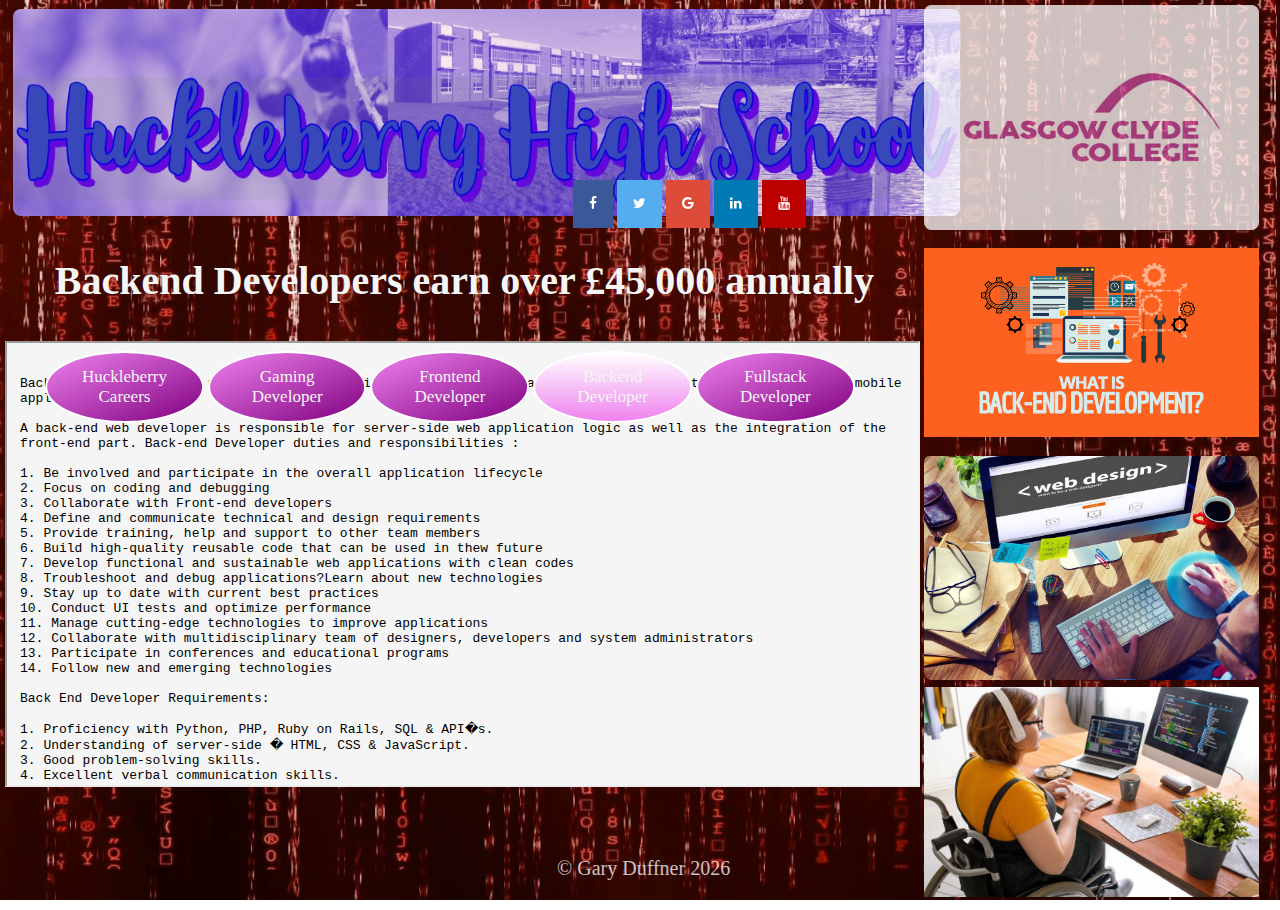
==== backend.html @ d1e03e95 "Add files via upload" ====
<!DOCTYPE html>
<html>	
	
	<head>
		<meta charset="UTF-8">
		<meta name="viewport" content="width=device-width, initial-scale=1.0">
		<meta name="author" content="Gary Duffner">
		<meta name="description" content="Huckleberry High Project">
		<link rel="stylesheet" href = "css/backend.css">
		<title>Home</title>		
	</head>
	
	<body>
       <div class="wrapper">
	    <!-- start of header block -->
			<header class="header">
			<img class ="banner" src = "images/banner.jpg" alt="Site Banner">
			
			</header>
		<!-- end of header -->	
		<!-- /////////////////////////////////////////////////////////////////////////////////////////////////////////// -->	
		<!-- start of navigation block -->	
		<nav class="nav">
			
			<ul>
				<li><a href="index.html">Huckleberry Careers</a></li>
				<li><a href="gamedev.html">Gaming Developer</a></li>
				<li><a href="frontend.html">Frontend Developer</a></li> 
				<li class ="active"><a href="backend.html">Backend Developer</a></li> 
				<li><a href="fullstack.html">Fullstack Developer</a></li> 
				
			</ul>
           				
		</nav>
		<!-- end of navigation --> 
		<!-- /////////////////////////////////////////////////////////////////////////////////////////////////////////// -->
		
		
		<!-- start of side1 block -->
		 <div class = "side1">
	    <a href = "https://www.glasgowclyde.ac.uk/" target = "_blank" id ="gcc.png">
		<img class ="side1" src = "images/gcc.jpg" width ="100%" height ="100%" alt="gcc logo">
		</a>
		 </div>
		<!-- end of side1 block -->
		<!-- /////////////////////////////////////////////////////////////////////////////////////////////////////////// -->
		<!-- start of side2 block -->
		 <div class = "side2">
	     
		 
		 </div>
		<!-- end of side2 block -->
		<!-- /////////////////////////////////////////////////////////////////////////////////////////////////////////// -->
	    <!-- start of side3 block -->
		<div class ="side3">
		<p></p><!-- with no content here grid shrinks and no pictures at side --> 
		</div>
		<!-- end of side3 block -->
		<!-- /////////////////////////////////////////////////////////////////////////////////////////////////////////// -->
		<!-- start of side4 block -->
		<div class ="side4">
		<!-- Load font awesome icons -->
        <link rel="stylesheet" href="https://cdnjs.cloudflare.com/ajax/libs/font-awesome/4.7.0/css/font-awesome.min.css">
        <link rel="stylesheet" href = "css/social.css">
        <!-- The social media icon bar -->
          <div class="icon-bar">
		  <center>
            <a href="#" class="facebook"><i class="fa fa-facebook"></i></a>
            <a href="#" class="twitter"><i class="fa fa-twitter"></i></a>
            <a href="#" class="google"><i class="fa fa-google"></i></a>
            <a href="#" class="linkedin"><i class="fa fa-linkedin"></i></a>
            <a href="#" class="youtube"><i class="fa fa-youtube"></i></a>
			</center>
          </div>
		</div>
		<!-- end of side4 block -->
		<!-- /////////////////////////////////////////////////////////////////////////////////////////////////////////// -->
		
		
		<!-- start of article block -->
		<div class ="article">
		
		<center><h1><b><span class="">Backend Developers earn over £45,000 annually</span></b></h1></center>
		
		<p><iframe class="iframe" src="text/backend.txt" ></iframe></p>
	
		
		
		
		</div>
		<!-- end of article block -->
		
		
		<!-- start of footer block -->
		<footer class="footer">
         <center><p>&copy; Gary Duffner  <script type="text/javascript">document.write( new Date().getFullYear() );</script></center>
	    </footer>
		<!-- end of footer block -->
		</div>
	</body> 		
	
</html>
---- css/backend.css ----
/* 
♬ ♭ ♮ ♩ ♪ ♫

"My bad habits lead to late nights endin' alone
Conversations with a stranger I barely know
Swearin' this'll be the last, but it probably won't
I got nothin' left to lose, or use, or do.........."
          
		  ©®™ ed sheeran ™®©
		  
♬ ♭ ♮ ♩ ♪ ♫
*/

body {
  width: 100vw;
  height: 100vh;
  margin: 0px;
  padding: 0px;
  overflow: hidden;
  font-family: tahoma;
  background-image: url("../images/background.jpg");
  background-size: cover;
  background-position: center;
  background-repeat: no-repeat;
}

.iframe {
  width: 98%;
  height: 48vh;
  background-color: whitesmoke;
  padding: 5px;
  color: red;
  margin: 10px auto 0 auto;
}

.wrapper {
  display: grid;
  grid-gap: 0px;
  grid-template-columns: (25vw, 50vw, 25vw);
  grid-template-rows: repeat(4, 25vh);
  min-height: 100vh;
  padding: 5px;
  width: 98%;
}
.banner {
  position: absolute;
  top: 1%;
  left: 1%;
  width: 74%;
  height: 23%;
  background-color: rgba(0, 0, 0, 0.5);
  border-radius: 8px;
}

.nav {
  float: none;
  position: absolute;
  top: 43vh;
  left: 40%;
  transform: translate(-40%, -50%);
  width: 99%;
}
.nav li {
  display: inline-block;
  text-align: center;
  border-radius: 50%;
  padding: 14px 16px;
  width: 10%;
  background-image: linear-gradient(to bottom right, violet, purple);
  color: white;
  border: solid 2px white;
}
.nav li a {
  font-size: 17px;
  text-decoration: none;
  color: whitesmoke;
}
.nav li:hover {
  background-image: linear-gradient(to top right, violet, blue);
}
.nav li.active {
  background-image: linear-gradient(to bottom, white, violet);
}

.side1 {
  border-radius: 8px;
  background-color: white;
  opacity: 75%;
  background-size: 100%;
  background-position: center;
  background-repeat: no-repeat;
  grid-column: 3 / 3;
  grid-row: 1 / 2;
  border: none;
}

.side2 {
  background-image: linear-gradient(to right, #674ea7, transparent);
  grid-column: 3 / 3;
  grid-row: 2 span 2;
  border: none;
  border-radius: 8px;
  background-image: url("../images/backend1.png");
  background-size: 100%;
  background-position: center;
  background-repeat: no-repeat;
}

.side3 {
  background-image: linear-gradient(to right, #674ea7, transparent);
  grid-column: 3 / 3;
  grid-row: 3 span 3;
  border: none;
  border-radius: 8px;
  background-image: url("../images/backend2.jpg");
  background-size: 100%;
  background-position: center;
  background-repeat: no-repeat;
}

.side4 {
  background-image: linear-gradient(to right, #674ea7, transparent);
  grid-column: 3 / 3;
  grid-row: 4 span 4;
  border: none;
  border-radius: 8px;

  background-image: url("../images/backend3.jpg");
  background-size: 100%;
  background-position: center;
  background-repeat: no-repeat;
}

.article {
  grid-column: 1 / 3;
  grid-row: 2 / span 4;
  border: none;
  border-radius: 8px;
  color: whitesmoke;
  font-size: 20px;
  padding: 5px, 5px, 5px, 5px;
}

.footer {
  position: absolute;
  bottom: 0;
  left: 10px;
  width: 99%;
  
  font-size: 20px;
  color: white;
  opacity: 75%;
}
---- css/social.css ----
/* 
♬ ♭ ♮ ♩ ♪ ♫

"My bad habits lead to late nights endin' alone
Conversations with a stranger I barely know
Swearin' this'll be the last, but it probably won't
I got nothin' left to lose, or use, or do.........."
          
		  ©®™ ed sheeran ™®©
		  
♬ ♭ ♮ ♩ ♪ ♫
*/
/* Fixed/sticky icon bar (vertically aligned 50% from the top of the screen) */
.icon-bar {
  
  grid-row: 1 / 1;
  position : fixed;
  top: 20vh;
  right: 37vw;
  	
  
  /* -webkit-transform: translateY(-50%);
  -ms-transform: translateY(-50%);
  transform: translateY(-50%);*/
}

/* Style the icon bar links */
.icon-bar a {
  display: inline-block;
  text-align: center;
  padding: 16px;
  transition: all 1s ease;
  color: white;
  font-size: 85%;
}

/* Style the social media icons with color, if you want */
.icon-bar a:hover {
  background-color: #000;
}

.facebook {
  background: #3B5998;
  color: white;
}

.twitter {
  background: #55ACEE;
  color: white;
}

.google {
  background: #dd4b39;
  color: white;
}

.linkedin {
  background: #007bb5;
  color: white;
}

.youtube {
  background: #bb0000;
  color: white;
}
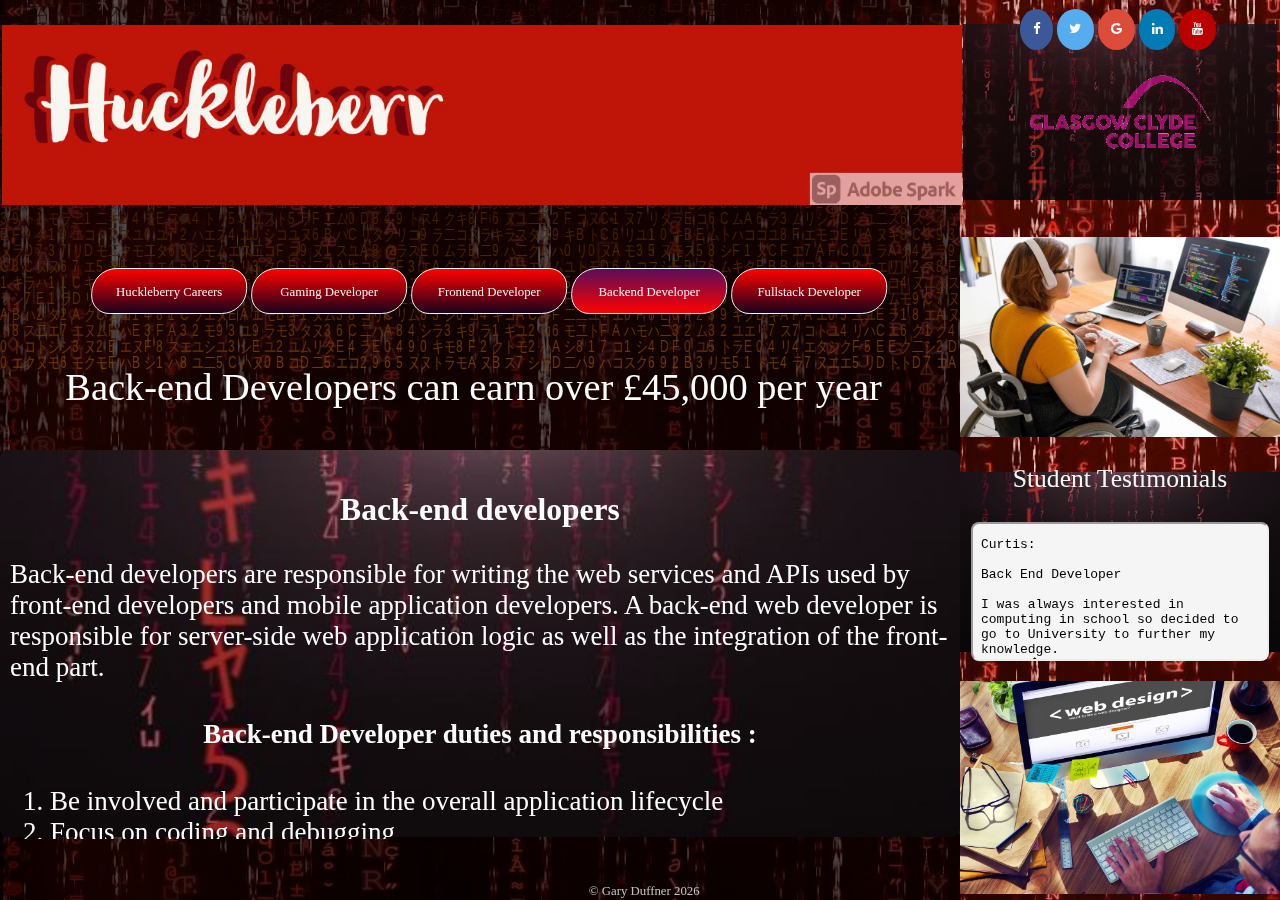
==== commit 57c93399: "Add files via upload" ====
--- a/backend.html
+++ b/backend.html
@@ -1,5 +1,5 @@
 <!DOCTYPE html>
-<html>	
+<html lang="en">	
 	
 	<head>
 		<meta charset="UTF-8">
@@ -7,96 +7,158 @@
 		<meta name="author" content="Gary Duffner">
 		<meta name="description" content="Huckleberry High Project">
 		<link rel="stylesheet" href = "css/backend.css">
-		<title>Home</title>		
+		<title>Huckleberry High Careers</title>		
 	</head>
 	
 	<body>
-       <div class="wrapper">
+      <div class="wrapper">
+		<canvas id="c"></canvas>
+		<script src="js/matrixrainwhite.js"></script>
+	   
 	    <!-- start of header block -->
-			<header class="header">
-			<img class ="banner" src = "images/banner.jpg" alt="Site Banner">
+		
+		  <header class="header"><!-- empty for now --></header>
 			
-			</header>
 		<!-- end of header -->	
-		<!-- /////////////////////////////////////////////////////////////////////////////////////////////////////////// -->	
-		<!-- start of navigation block -->	
-		<nav class="nav">
-			
-			<ul>
-				<li><a href="index.html">Huckleberry Careers</a></li>
+		<!-- /\/\/\/\/\/\/\/\/\/\/\/\/\/\/\/\/\/\/\/\/\/\/\/\/\/\/\/\/\/\/\/\/\/\/\/\/\/\/\/\/\/\/\/\/\/\/\/\/\/\/\/\ -->
+		<!-- start of banner block -->
+				
+		<video id ="banner" playsinline autoplay muted loop>
+			<source src = "images/banner.mp4" type="video/mp4" >
+			<script src="js/playvideo.js"></script>
+             your browser is lacking video tag support so cant display huckleberry high banner
+		</video>
+				
+		<!-- end of banner block -->
+		<!-- /\/\/\/\/\/\/\/\/\/\/\/\/\/\/\/\/\/\/\/\/\/\/\/\/\/\/\/\/\/\/\/\/\/\/\/\/\/\/\/\/\/\/\/\/\/\/\/\/\/\/\/\ -->	
+		<!-- start of navigation block -->
+		
+		<nav id="nav">
+		   <!--  THE HAMBURGER -->
+            <label for="hamburger">&#9776;</label>
+            <input type="checkbox" id="hamburger"/>
+		    <div id="navitems">
+			 <ul>
+			    <li><a href="index.html">Huckleberry Careers</a></li>
 				<li><a href="gamedev.html">Gaming Developer</a></li>
 				<li><a href="frontend.html">Frontend Developer</a></li> 
-				<li class ="active"><a href="backend.html">Backend Developer</a></li> 
-				<li><a href="fullstack.html">Fullstack Developer</a></li> 
-				
-			</ul>
-           				
+				<li class="active"><a href="backend.html">Backend Developer</a></li> 
+				<li><a href="fullstack.html">Fullstack Developer</a></li>	
+			 </ul>
+		    </div>	
 		</nav>
+		
 		<!-- end of navigation --> 
-		<!-- /////////////////////////////////////////////////////////////////////////////////////////////////////////// -->
+		<!-- /\/\/\/\/\/\/\/\/\/\/\/\/\/\/\/\/\/\/\/\/\/\/\/\/\/\/\/\/\/\/\/\/\/\/\/\/\/\/\/\/\/\/\/\/\/\/\/\/\/\/\/\ -->
+		<!-- start of side1 block -->
 		
-		
-		<!-- start of side1 block -->
 		 <div class = "side1">
-	    <a href = "https://www.glasgowclyde.ac.uk/" target = "_blank" id ="gcc.png">
-		<img class ="side1" src = "images/gcc.jpg" width ="100%" height ="100%" alt="gcc logo">
-		</a>
-		 </div>
-		<!-- end of side1 block -->
-		<!-- /////////////////////////////////////////////////////////////////////////////////////////////////////////// -->
-		<!-- start of side2 block -->
-		 <div class = "side2">
-	     
+		 
+	       <a href = "https://www.glasgowclyde.ac.uk/" target = "_blank" title="GCC" id="sidelink" ></a>
 		 
 		 </div>
+		
+		<!-- end of side1 block -->
+		<!-- /\/\/\/\/\/\/\/\/\/\/\/\/\/\/\/\/\/\/\/\/\/\/\/\/\/\/\/\/\/\/\/\/\/\/\/\/\/\/\/\/\/\/\/\/\/\/\/\/\/\/\/\ -->
+		<!-- start of side2 block -->
+		
+		 <div class = "side2">
+		   <!-- empty for now -->
+		 </div>
+		 
 		<!-- end of side2 block -->
-		<!-- /////////////////////////////////////////////////////////////////////////////////////////////////////////// -->
+		<!-- /\/\/\/\/\/\/\/\/\/\/\/\/\/\/\/\/\/\/\/\/\/\/\/\/\/\/\/\/\/\/\/\/\/\/\/\/\/\/\/\/\/\/\/\/\/\/\/\/\/\/\/\ -->
 	    <!-- start of side3 block -->
+		
 		<div class ="side3">
-		<p></p><!-- with no content here grid shrinks and no pictures at side --> 
+		    <span class="flickside"> Student Testimonials </span>
+		    <iframe  id ="testimonials" src="text/backend-testimonial.txt" ></iframe>
 		</div>
+		
 		<!-- end of side3 block -->
-		<!-- /////////////////////////////////////////////////////////////////////////////////////////////////////////// -->
+		<!-- /\/\/\/\/\/\/\/\/\/\/\/\/\/\/\/\/\/\/\/\/\/\/\/\/\/\/\/\/\/\/\/\/\/\/\/\/\/\/\/\/\/\/\/\/\/\/\/\/\/\/\/\ -->
 		<!-- start of side4 block -->
+		
 		<div class ="side4">
+		<!-- empty for now -->
+		</div>
+		
+		<!-- end of side4 block -->
+		<!-- /\/\/\/\/\/\/\/\/\/\/\/\/\/\/\/\/\/\/\/\/\/\/\/\/\/\/\/\/\/\/\/\/\/\/\/\/\/\/\/\/\/\/\/\/\/\/\/\/\/\/\/\ -->
+		<!-- start of intro block -->
+		
+		<div class ="intro">
+		    <span class="flickmain" id="Main1">Back-end Developers can earn over £45,000 per year</span>
+		</div>
+		
+		<!-- end of intro block -->
+		<!-- /\/\/\/\/\/\/\/\/\/\/\/\/\/\/\/\/\/\/\/\/\/\/\/\/\/\/\/\/\/\/\/\/\/\/\/\/\/\/\/\/\/\/\/\/\/\/\/\/\/\/\/\ -->
+		<!-- start of article block -->
+		
+		<div class ="article">
+		   <div id="mainText">
+		   
+		     <h3>Back-end developers</h3>
+		        <p>Back-end developers are responsible for writing the web services and APIs used by front-end developers and mobile application developers.
+                 A back-end web developer is responsible for server-side web application logic as well as the integration of the front-end part.</p>
+                <h4>Back-end Developer duties and responsibilities : </h4>
+             <ol>
+                <li> Be involved and participate in the overall application lifecycle </li>
+                <li> Focus on coding and debugging </li>
+                <li> Collaborate with Front-end developers </li>
+                <li> Define and communicate technical and design requirements</li>
+                <li> Provide training, help and support to other team members</li>
+                <li> Build high-quality reusable code that can be used in thew future </li>
+                <li> Develop functional and sustainable web applications with clean codes</li>
+                <li> Troubleshoot and debug applications</li>
+                <li> Learn about new technologies</li>
+                <li> Stay up to date with current best practices</li>
+                <li> Conduct UI tests and optimize performance</li>
+                <li> Manage cutting-edge technologies to improve applications</li>
+                <li> Collaborate with multidisciplinary team of designers, developers and system administrators</li>
+                <li> Participate in conferences and educational programs</li>
+                <li> Follow new and emerging technologies</li>
+             </ol>
+                <h4>Back End Developer Requirements: </h4>
+             <ol>
+                <li>Proficiency with Python, PHP, Ruby on Rails, SQL & API’s.</li>
+                <li>Understanding of server-side – HTML, CSS & JavaScript.</li>
+                <li>Good problem-solving skills.</li>
+                <li>Excellent verbal communication skills.</li>
+                <li>Good interpersonal skills.</li>
+             </ol>
+           </div>
+        </div>
+		
+		<!-- end of article block -->
+		<!-- /\/\/\/\/\/\/\/\/\/\/\/\/\/\/\/\/\/\/\/\/\/\/\/\/\/\/\/\/\/\/\/\/\/\/\/\/\/\/\/\/\/\/\/\/\/\/\/\/\/\/\/\ -->
+		<!-- start of social media block -->
+		
 		<!-- Load font awesome icons -->
-        <link rel="stylesheet" href="https://cdnjs.cloudflare.com/ajax/libs/font-awesome/4.7.0/css/font-awesome.min.css">
-        <link rel="stylesheet" href = "css/social.css">
+		
+             <link rel="stylesheet" href="https://cdnjs.cloudflare.com/ajax/libs/font-awesome/4.7.0/css/font-awesome.min.css">
+             <link rel="stylesheet" href = "css/social.css">
+			 
         <!-- The social media icon bar -->
-          <div class="icon-bar">
-		  <center>
-            <a href="#" class="facebook"><i class="fa fa-facebook"></i></a>
-            <a href="#" class="twitter"><i class="fa fa-twitter"></i></a>
-            <a href="#" class="google"><i class="fa fa-google"></i></a>
-            <a href="#" class="linkedin"><i class="fa fa-linkedin"></i></a>
-            <a href="#" class="youtube"><i class="fa fa-youtube"></i></a>
-			</center>
-          </div>
-		</div>
-		<!-- end of side4 block -->
-		<!-- /////////////////////////////////////////////////////////////////////////////////////////////////////////// -->
 		
+        <div class="icon-bar">
+            <a href="https://about.facebook.com/meta/" target="_blank" class="facebook"><i class="fa fa-facebook"></i></a>
+            <a href="https://twitter.com/Glasgow_Clyde" target="_blank" class="twitter"><i class="fa fa-twitter"></i></a>
+            <a href="https://www.google.com/" target="_blank" class="google"><i class="fa fa-google"></i></a>
+            <a href="https://www.linkedin.com/jobs/search?keywords=IT&location=Worldwide&geoId=92000000&trk=public_jobs_jobs-search-bar_search-submit&position=1&pageNum=0" target="_blank" class="linkedin"><i class="fa fa-linkedin"></i></a>
+            <a href="https://www.youtube.com/watch?v=kjAuUXdSFaM" target ="_blank" class="youtube"><i class="fa fa-youtube"></i></a>
+        </div>
+		  
+		<!-- end of social media block --><!-- find the easter eggs -->
+		<!-- /\/\/\/\/\/\/\/\/\/\/\/\/\/\/\/\/\/\/\/\/\/\/\/\/\/\/\/\/\/\/\/\/\/\/\/\/\/\/\/\/\/\/\/\/\/\/\/\/\/\/\/\ -->
+		<!-- start of footer block -->
 		
-		<!-- start of article block -->
-		<div class ="article">
+		<footer class="footer">
+           <span class="flickfooter">&copy; Gary Duffner  <script>document.write( new Date().getFullYear() );</script></span>
+		</footer>
 		
-		<center><h1><b><span class="">Backend Developers earn over £45,000 annually</span></b></h1></center>
-		
-		<p><iframe class="iframe" src="text/backend.txt" ></iframe></p>
-	
-		
-		
-		
-		</div>
-		<!-- end of article block -->
-		
-		
-		<!-- start of footer block -->
-		<footer class="footer">
-         <center><p>&copy; Gary Duffner  <script type="text/javascript">document.write( new Date().getFullYear() );</script></center>
-	    </footer>
 		<!-- end of footer block -->
 		</div>
-	</body> 		
-	
+		<!--end of wrapper-->
+	</body> 	
 </html>
--- a/css/backend.css
+++ b/css/backend.css
@@ -12,105 +12,247 @@
 */
 
 body {
-  width: 100vw;
-  height: 100vh;
-  margin: 0px;
-  padding: 0px;
-  overflow: hidden;
-  font-family: tahoma;
-  background-image: url("../images/background.jpg");
-  background-size: cover;
-  background-position: center;
-  background-repeat: no-repeat;
-}
-
-.iframe {
-  width: 98%;
-  height: 48vh;
-  background-color: whitesmoke;
-  padding: 5px;
-  color: red;
-  margin: 10px auto 0 auto;
-}
-
+  display:grid;
+   width: 100%;
+   height: 100%;
+   margin: 0;
+   overflow: hidden;
+   color: #fff;
+   background-image: url("../images/background.jpg");
+}
+canvas {
+display: grid;
+width: 75vw;
+height: 100vh;
+
+}
 .wrapper {
   display: grid;
   grid-gap: 0px;
-  grid-template-columns: (25vw, 50vw, 25vw);
+  grid-template-columns: 25vw 50vw 25vw;
   grid-template-rows: repeat(4, 25vh);
   min-height: 100vh;
-  padding: 5px;
-  width: 98%;
-}
-.banner {
-  position: absolute;
-  top: 1%;
-  left: 1%;
-  width: 74%;
-  height: 23%;
-  background-color: rgba(0, 0, 0, 0.5);
-  border-radius: 8px;
-}
-
-.nav {
+  min-width: 100vw;
+}
+#banner {
+  padding:2px;
+  position: fixed;
+  left: 0;
+  top: 0;
+  width: 75vw;
+  height: 25vh;
+  border-radius: 8px;
+  
+  
+}
+
+/* ANIMATION */
+@keyframes flicker {
+  from {
+    text-shadow: 0 0 5px #00dcff, 0 0 10px #00dcff, 0 0 15px #00dcff,
+      0 0 20px #00dcff;
+  }
+  to {
+    text-shadow: 0 0 5px #09889c, 0 0 10px #09889c, 0 0 15px #09889c,
+      0 0 20px #09889c;
+  }
+}
+
+/* ATTACH ANIMATION */
+.flickmain{
+  font-size: 3vw;
+  animation: flicker 1s ease-in-out infinite alternate;
+ text-align: center;
+}
+.flickside {
+  font-size: 2vw;
+  animation: flicker 1s ease-in-out infinite alternate;
+ text-align: center;
+}
+.flickfooter {
+  font-size: 1vw;
+  animation: flicker 1s ease-in-out infinite alternate;
+ text-align: center;
+}
+  
+
+.intro {
+ display: grid ;	
+ grid-column-start: 1;
+ grid-column-end: 2;
+ grid-row: 2 / 2;
+ color: white;
+ font-family: Lucida;
+  width: 75vw;
+  height: 43vh;
+ 
+ 
+  	
+}
+.article {
+	
+  grid-column-start: 1;
+  grid-column-end: 2;
+  grid-row: 3 / span 4;
+  width: 75vw;
+  height: 43vh;
+  border-radius: 8px;
+  background-image:url("../images/text.jpg");
+  background-size: cover;
+  opacity: 100%;
+}
+h3,h4 {
+	text-align: center;
+}
+#mainText {
+	padding: 10px;
+	font-size: 3vh;
+    animation: flicker 1s ease-in-out infinite alternate;
+    text-align: left;
+	font-family: Lucida;
+	color: white;
+	overflow-y:scroll;
+	height:41vh;
+
+	
+}
+
+#testimonials {
+  display:grid;
+  margin:auto;
+  border-radius: 8px;
+  align-items: center;
+  width: 23vw;
+  height: 15vh;
+  background-color: whitesmoke;
+}
+#Main1 {
+	display: grid;
+	position: fixed;
+	width:100%;
+    top: 43vh;
+	left: 50vw;
+    transform: translate(-63vw, -50%);	
+}
+
+#nav {
   float: none;
-  position: absolute;
-  top: 43vh;
-  left: 40%;
-  transform: translate(-40%, -50%);
-  width: 99%;
-}
-.nav li {
+  position: fixed;
+  width: 70%;
+  top: 30vh;
+  left: 50vw;
+  transform: translate(-46vw, -2vh);
+}
+#nav li {
   display: inline-block;
   text-align: center;
-  border-radius: 50%;
-  padding: 14px 16px;
-  width: 10%;
-  background-image: linear-gradient(to bottom right, violet, purple);
+  border-radius: 2vw 2vh;
+  padding: 1vw 1vw;
+  width: 15%;
+  background-image: linear-gradient(to bottom , red, rgb(27, 2, 27));
   color: white;
-  border: solid 2px white;
-}
-.nav li a {
-  font-size: 17px;
+  border: solid 1px whitesmoke;
+}
+#nav li a {
+  font-size: 1vw;
   text-decoration: none;
   color: whitesmoke;
 }
-.nav li:hover {
-  background-image: linear-gradient(to top right, violet, blue);
-}
-.nav li.active {
-  background-image: linear-gradient(to bottom, white, violet);
-}
+#nav li:hover {
+  background-image: linear-gradient(to top , red, blue);
+}
+#nav li.active {
+  background-image: linear-gradient(to top, red, rgb(90, 14, 90));
+}
+
+#nav label,
+#hamburger { 
+display: none; 
+ }
+/* [ON SMALL SCREENS] */
+@media screen and (max-width: 768px){
+  
+#navitems   {
+    box-sizing: border-box;
+    display: inline-block;
+    width: 100%;
+    border-top: 1px solid #333;
+}
+ 
+  /* HAMBURGER ICON */
+#nav label { 
+    
+    display: grid; 
+	position: fixed;
+	top: -6vh;
+	left: -1vw;
+    color: white;
+    background-image: linear-gradient(to bottom, red, blue);
+    font-style: normal;
+    font-size: 1.2em;
+    padding: 12px;
+	border-radius: 50%;
+  }
+/* TOGGLE SHOW/HIDE MENU */
+#navitems { 
+display: none; 
+}
+#nav input:checked ~ 
+#navitems { 
+display: block; 
+}
+}
+
+
 
 .side1 {
-  border-radius: 8px;
-  background-color: white;
-  opacity: 75%;
+ padding: 2px;
+  display : grid;
+  grid-column: 3 / 3;
+  grid-row: 1 / 2;
+  opacity: 85%;
+  border-radius: 8px;
+  background-image: url("../images/gcc.png");
+  background-size: 98%;
+  background-position: center;
+  background-repeat: no-repeat;
+}
+#Gcc {
+  background-image: url("../images/mirc.png");
+  background-size: 50%;
+  background-position: center;
+  background-repeat: no-repeat;	
+}
+
+.side2 {
+  grid-column: 3 / 3;
+  grid-row: 2 ;
+  border: none;
+  border-radius: 8px;
+  color: whitesmoke;
+  font-size: 20px;
+  background-image: url("../images/backend3.jpg");
   background-size: 100%;
   background-position: center;
   background-repeat: no-repeat;
-  grid-column: 3 / 3;
-  grid-row: 1 / 2;
-  border: none;
-}
-
-.side2 {
-  background-image: linear-gradient(to right, #674ea7, transparent);
-  grid-column: 3 / 3;
-  grid-row: 2 span 2;
-  border: none;
-  border-radius: 8px;
-  background-image: url("../images/backend1.png");
+}
+
+.side3 {
+  grid-column: 3 / 3;
+  grid-row: 3;
+  border-radius: 8px;
+  background-image: url("../images/text.jpg");
   background-size: 100%;
   background-position: center;
   background-repeat: no-repeat;
-}
-
-.side3 {
-  background-image: linear-gradient(to right, #674ea7, transparent);
-  grid-column: 3 / 3;
-  grid-row: 3 span 3;
-  border: none;
+  color: whitesmoke;
+  display: grid;
+  align-items: center;
+}
+
+.side4 {
+  grid-column: 3 / 3;
+  grid-row: 4 ;
   border-radius: 8px;
   background-image: url("../images/backend2.jpg");
   background-size: 100%;
@@ -118,36 +260,15 @@
   background-repeat: no-repeat;
 }
 
-.side4 {
-  background-image: linear-gradient(to right, #674ea7, transparent);
-  grid-column: 3 / 3;
-  grid-row: 4 span 4;
-  border: none;
-  border-radius: 8px;
-
-  background-image: url("../images/backend3.jpg");
-  background-size: 100%;
-  background-position: center;
-  background-repeat: no-repeat;
-}
-
-.article {
-  grid-column: 1 / 3;
-  grid-row: 2 / span 4;
-  border: none;
-  border-radius: 8px;
-  color: whitesmoke;
-  font-size: 20px;
-  padding: 5px, 5px, 5px, 5px;
-}
+
 
 .footer {
   position: absolute;
   bottom: 0;
-  left: 10px;
-  width: 99%;
-  
+  left: 46vw;
+  width: 100%;
   font-size: 20px;
   color: white;
   opacity: 75%;
-}
+  
+}
--- a/css/social.css
+++ b/css/social.css
@@ -15,8 +15,8 @@
   
   grid-row: 1 / 1;
   position : fixed;
-  top: 20vh;
-  right: 37vw;
+  top: 1vh;
+  right: 5vw;
   	
   
   /* -webkit-transform: translateY(-50%);
@@ -28,38 +28,43 @@
 .icon-bar a {
   display: inline-block;
   text-align: center;
-  padding: 16px;
+  padding: 1vw;
   transition: all 1s ease;
   color: white;
-  font-size: 85%;
+  font-size: 1vw;
 }
 
 /* Style the social media icons with color, if you want */
 .icon-bar a:hover {
-  background-color: #000;
+  background-image: linear-gradient(to top , red, blue);
 }
 
 .facebook {
   background: #3B5998;
   color: white;
+  border-radius: 50%;
 }
 
 .twitter {
   background: #55ACEE;
   color: white;
+  border-radius: 50%;
 }
 
 .google {
   background: #dd4b39;
   color: white;
+  border-radius: 50%;
 }
 
 .linkedin {
   background: #007bb5;
   color: white;
+  border-radius: 50%;
 }
 
 .youtube {
   background: #bb0000;
   color: white;
+  border-radius: 50%;
 }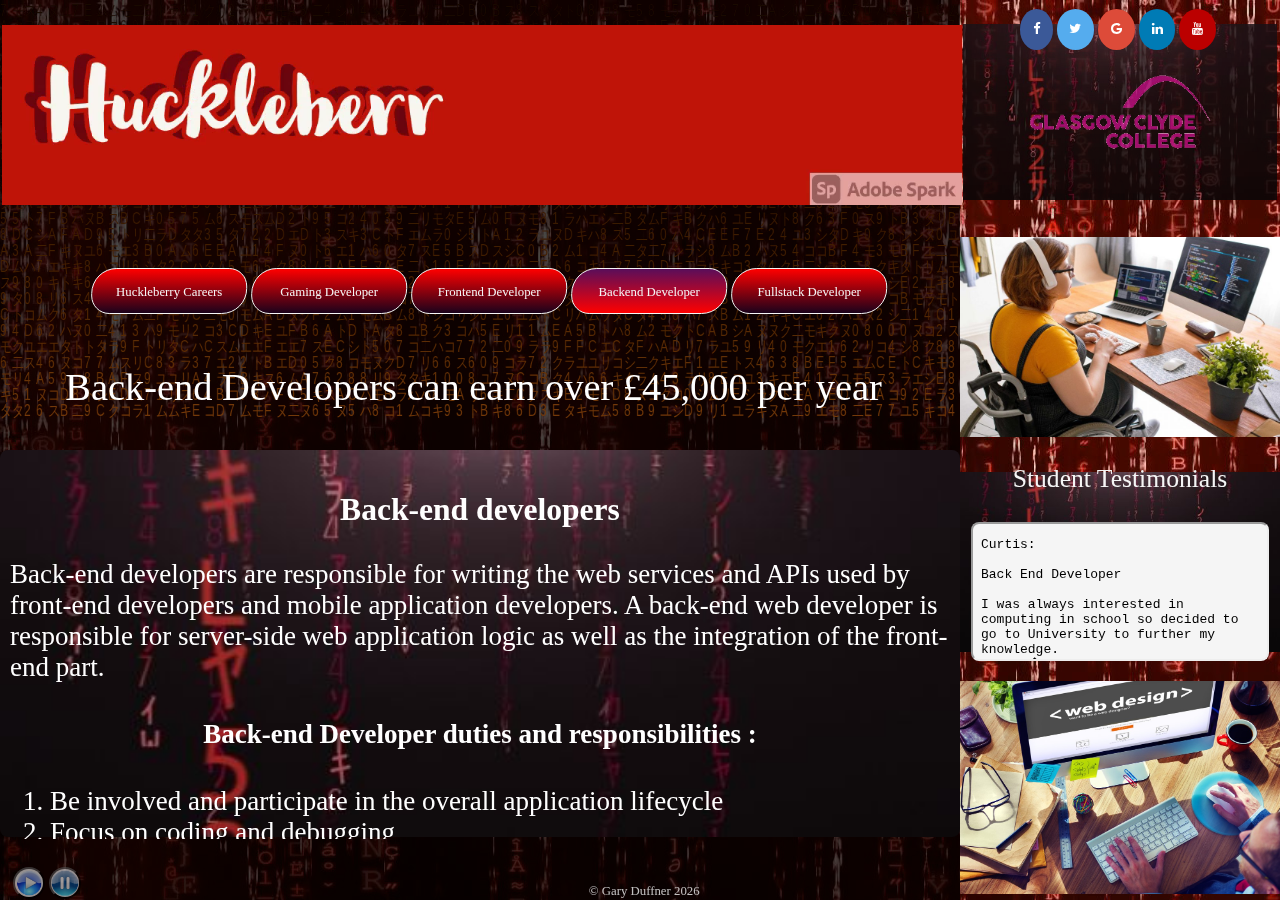
==== commit 140e378c: "Add files via upload" ====
--- a/backend.html
+++ b/backend.html
@@ -30,6 +30,18 @@
 		</video>
 				
 		<!-- end of banner block -->
+		<!-- /\/\/\/\/\/\/\/\/\/\/\/\/\/\/\/\/\/\/\/\/\/\/\/\/\/\/\/\/\/\/\/\/\/\/\/\/\/\/\/\/\/\/\/\/\/\/\/\/\/\/\/\ -->
+		<!--audio-->
+        
+		<div class="music">
+		
+		<audio preload="meta"loop="true"></audio>  
+		<script src="js/audio.js"></script>
+		   <button id="audioButton1" onclick="matrixPlay()"></button>
+           <button id="audioButton2" onclick="matrixPause()"></button>  
+		</div>
+
+		<!-- end of audio -->
 		<!-- /\/\/\/\/\/\/\/\/\/\/\/\/\/\/\/\/\/\/\/\/\/\/\/\/\/\/\/\/\/\/\/\/\/\/\/\/\/\/\/\/\/\/\/\/\/\/\/\/\/\/\/\ -->	
 		<!-- start of navigation block -->
 		
--- a/css/backend.css
+++ b/css/backend.css
@@ -44,6 +44,35 @@
   border-radius: 8px;
   
   
+}
+/*position audio player */ 
+
+.music {
+  display: inline-block;
+  position: absolute;
+  left: 1vw;
+  bottom: 0vh;
+}
+/* audio buttons */
+#audioButton1 {
+background-image: url("../assets/buttons/play.png");
+background-size: 100%;
+
+background-repeat: no-repeat;
+border-radius: 50%;
+opacity:60%;
+width:2.5vw;
+height:2.5vw;	
+}
+#audioButton2 {
+background-image: url("../assets/buttons/pause.png");	
+background-size: 100%;
+
+background-repeat: no-repeat;
+border-radius: 50%;
+opacity:60%;
+width:2.5vw;
+height:2.5vw;	
 }
 
 /* ANIMATION */
